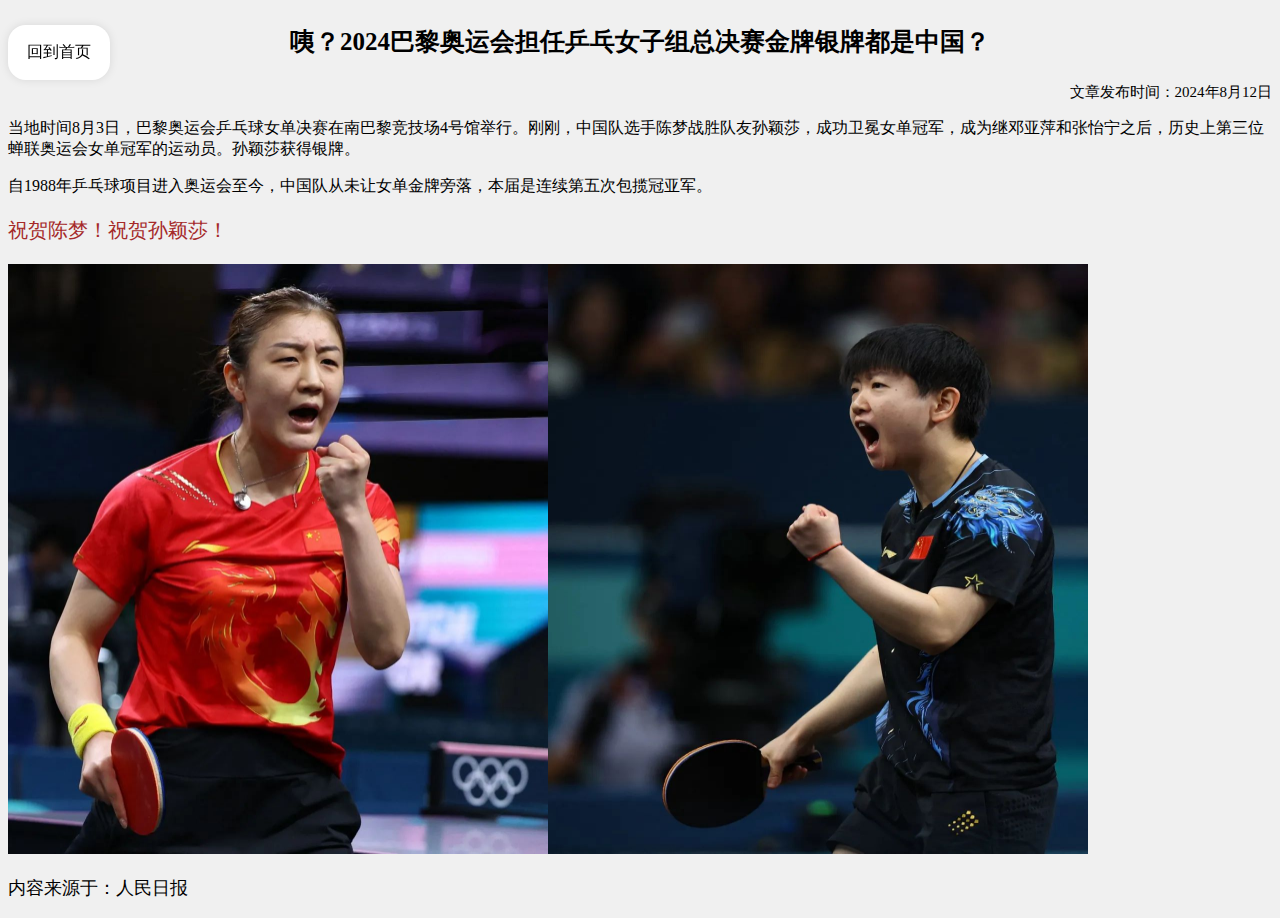
==== 2024ppduog.html @ 9f109458 "0.1" ====
<!DOCTYPE html>
<html>
<head>
    <title>子秋博客</title>
    <meta charset="UTF-8">
    <link rel="stylesheet" href="2024ppduog.css">
    <link rel="stylesheet" href="font.css">
    <link rel="shortcut icon" href="赛博.jpg" type="image/x-icon">
</head>
<body>
<div class="daohang">
    <ul>
        <li><a href="index.html">回到首页</a></li>
    </ul>
</div>
  <b><p style="font-size: 25px;text-align: center;">咦？2024巴黎奥运会担任乒乓女子组总决赛金牌银牌都是中国？</p></b>
  <p style="font-size: 15px; text-align: end;">文章发布时间：2024年8月12日</p>
  <p>
    当地时间8月3日，巴黎奥运会乒乓球女单决赛在南巴黎竞技场4号馆举行。刚刚，中国队选手陈梦战胜队友孙颖莎，成功卫冕女单冠军，成为继邓亚萍和张怡宁之后，历史上第三位蝉联奥运会女单冠军的运动员。孙颖莎获得银牌。
   </p>
   <p>自1988年乒乓球项目进入奥运会至今，中国队从未让女单金牌旁落，本届是连续第五次包揽冠亚军。</p>
   <p style="color: brown;font-size: 20px;">
    祝贺陈梦！祝贺孙颖莎！
   </p>
   <img src="陈梦.jpg" style="height: 590px;width: 540px;" ><img src="孙颖莎.jpg" style="height: 590px;width: 540px;">
   <p style="font-size: 18px;">
    内容来源于：人民日报
   </p>

</body>
</html>
---- 2024ppduog.css ----
﻿body {
    background-color: #f0f0f0; /* 页面背景为浅灰色 */
}

.daohang {
    font-family: HarmonyOS_Sans_SC_Medium,"微软雅黑",Arial, sans-serif;
    background-color: white; /* 导航栏白色背景 */
    border-radius: 18px;
    box-shadow: 0 0 10px rgba(0, 0, 0, 0.1); /* 微弱阴影增加深度感 */
    padding: 3px; /* 导航栏内边距 */
    position: fixed;
}

.daohang ul {
    list-style-type: none;
    margin: 0;
    padding: 0;
    overflow: hidden;
    border-radius: 25px;
}

.daohang li {
    float: left;
}

.daohang li a {
    display: block;
    color: black; /* 黑色文字 */
    text-align: center;
    padding: 14px 16px;
    text-decoration: none;
    position: relative; /* 为了下划线动画效果 */
    transition: color 0.3s, font-size 0.3s; /* 平滑过渡文字颜色和字体大小 */
}

.daohang li a:hover {
    color: #0056b3; /* 悬停时文字颜色变为深蓝色 */
}

.daohang li a::after {
    content: '';
    display: block;
    position: absolute;
    left: 16xp;
    bottom: 0;
    height: 3px; /* 下划线高度 */
    width: 100%;
    background-color: #0056b3; 
    transform: scaleX(0); 
    transform-origin: bottom left;
    transition: transform 0.3s ease-out;
}

.daohang li a:hover::after {
    left: 16px;
    transform: scaleX(0.5);
}

.daohang .active {
    font-weight: bold;
    left: 8px;
}
---- font.css ----
@font-face {
    font-family: "HarmonyOS_Sans_SC_Medium";        //自定义字体名称
    src:url("HarmonyOS_SansSC_Medium.ttf");       //字体包路径
    font-weight: normal;
    font-style: normal;
}
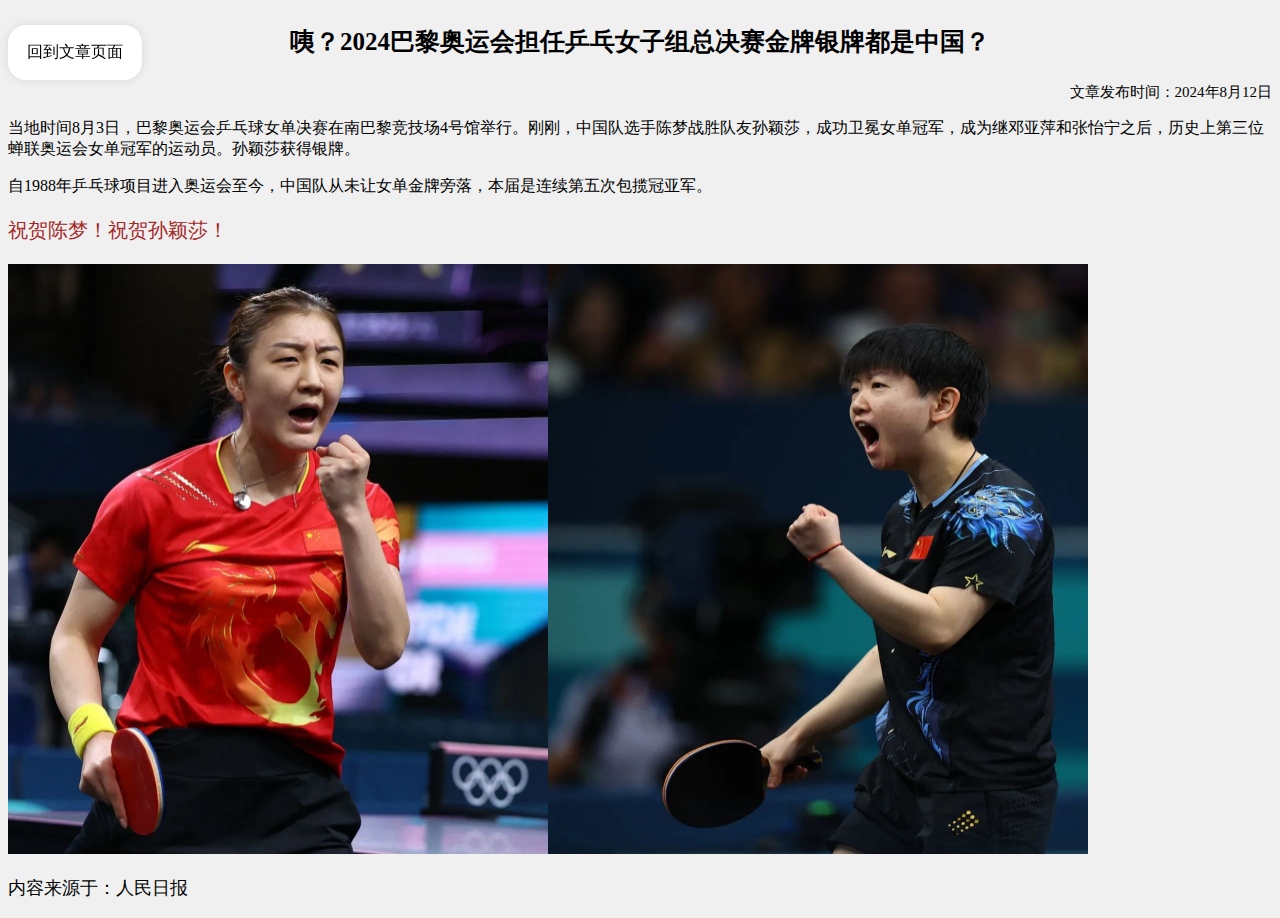
==== commit cc0d69e1: "0.2" ====
--- a/2024ppduog.html
+++ b/2024ppduog.html
@@ -1,31 +1,37 @@
 <!DOCTYPE html>
 <html>
+
 <head>
     <title>子秋博客</title>
     <meta charset="UTF-8">
-    <link rel="stylesheet" href="2024ppduog.css">
-    <link rel="stylesheet" href="font.css">
-    <link rel="shortcut icon" href="赛博.jpg" type="image/x-icon">
+    <link rel="stylesheet" href="./stylesheets/2024ppduog.css">
+    <link rel="stylesheet" href="./stylesheets/font.css">
+    <link rel="shortcut icon" href="./images/ZiQiu.jpg" type="image/x-icon">
 </head>
+
 <body>
-<div class="daohang">
-    <ul>
-        <li><a href="index.html">回到首页</a></li>
-    </ul>
-</div>
-  <b><p style="font-size: 25px;text-align: center;">咦？2024巴黎奥运会担任乒乓女子组总决赛金牌银牌都是中国？</p></b>
-  <p style="font-size: 15px; text-align: end;">文章发布时间：2024年8月12日</p>
-  <p>
-    当地时间8月3日，巴黎奥运会乒乓球女单决赛在南巴黎竞技场4号馆举行。刚刚，中国队选手陈梦战胜队友孙颖莎，成功卫冕女单冠军，成为继邓亚萍和张怡宁之后，历史上第三位蝉联奥运会女单冠军的运动员。孙颖莎获得银牌。
-   </p>
-   <p>自1988年乒乓球项目进入奥运会至今，中国队从未让女单金牌旁落，本届是连续第五次包揽冠亚军。</p>
-   <p style="color: brown;font-size: 20px;">
-    祝贺陈梦！祝贺孙颖莎！
-   </p>
-   <img src="陈梦.jpg" style="height: 590px;width: 540px;" ><img src="孙颖莎.jpg" style="height: 590px;width: 540px;">
-   <p style="font-size: 18px;">
-    内容来源于：人民日报
-   </p>
+    <div class="daohang">
+        <ul>
+            <li><a href="text.html">回到文章页面</a></li>
+        </ul>
+    </div>
+    <b>
+        <p style="font-size: 25px;text-align: center;">咦？2024巴黎奥运会担任乒乓女子组总决赛金牌银牌都是中国？</p>
+    </b>
+    <p style="font-size: 15px; text-align: end;">文章发布时间：2024年8月12日</p>
+    <p>
+        当地时间8月3日，巴黎奥运会乒乓球女单决赛在南巴黎竞技场4号馆举行。刚刚，中国队选手陈梦战胜队友孙颖莎，成功卫冕女单冠军，成为继邓亚萍和张怡宁之后，历史上第三位蝉联奥运会女单冠军的运动员。孙颖莎获得银牌。
+    </p>
+    <p>自1988年乒乓球项目进入奥运会至今，中国队从未让女单金牌旁落，本届是连续第五次包揽冠亚军。</p>
+    <p style="color: brown;font-size: 20px;">
+        祝贺陈梦！祝贺孙颖莎！
+    </p>
+    <img src="./images/Pingpong-ChenMeng.jpg" style="height: 590px;width: 540px;"><img
+        src="./images/Pingpong-SunYingsha.jpg" style="height: 590px;width: 540px;">
+    <p style="font-size: 18px;">
+        内容来源于：人民日报
+    </p>
 
 </body>
+
 </html>--- a/stylesheets/2024ppduog.css
+++ b/stylesheets/2024ppduog.css
@@ -0,0 +1,71 @@
+﻿body {
+    background-color: #f0f0f0;
+    /* 页面背景为浅灰色 */
+}
+
+.daohang {
+    font-family: HarmonyOS_Sans_SC_Medium, "微软雅黑", Arial, sans-serif;
+    background-color: white;
+    /* 导航栏白色背景 */
+    border-radius: 18px;
+    box-shadow: 0 0 10px rgba(0, 0, 0, 0.1);
+    /* 微弱阴影增加深度感 */
+    padding: 3px;
+    /* 导航栏内边距 */
+    position: fixed;
+}
+
+.daohang ul {
+    list-style-type: none;
+    margin: 0;
+    padding: 0;
+    overflow: hidden;
+    border-radius: 25px;
+}
+
+.daohang li {
+    float: left;
+}
+
+.daohang li a {
+    display: block;
+    color: black;
+    /* 黑色文字 */
+    text-align: center;
+    padding: 14px 16px;
+    text-decoration: none;
+    position: relative;
+    /* 为了下划线动画效果 */
+    transition: color 0.3s, font-size 0.3s;
+    /* 平滑过渡文字颜色和字体大小 */
+}
+
+.daohang li a:hover {
+    color: #0056b3;
+    /* 悬停时文字颜色变为深蓝色 */
+}
+
+.daohang li a::after {
+    content: '';
+    display: block;
+    position: absolute;
+    left: 16xp;
+    bottom: 0;
+    height: 3px;
+    /* 下划线高度 */
+    width: 100%;
+    background-color: #0056b3;
+    transform: scaleX(0);
+    transform-origin: bottom left;
+    transition: transform 0.3s ease-out;
+}
+
+.daohang li a:hover::after {
+    left: 16px;
+    transform: scaleX(0.5);
+}
+
+.daohang .active {
+    font-weight: bold;
+    left: 8px;
+}--- a/stylesheets/font.css
+++ b/stylesheets/font.css
@@ -0,0 +1,6 @@
+/* @font-face {
+    font-family: "HarmonyOS_Sans_SC_Medium";
+    src: url("./fonts/HarmonyOS_SansSC_Medium.ttf");
+    font-weight: normal;
+    font-style: normal;
+} */